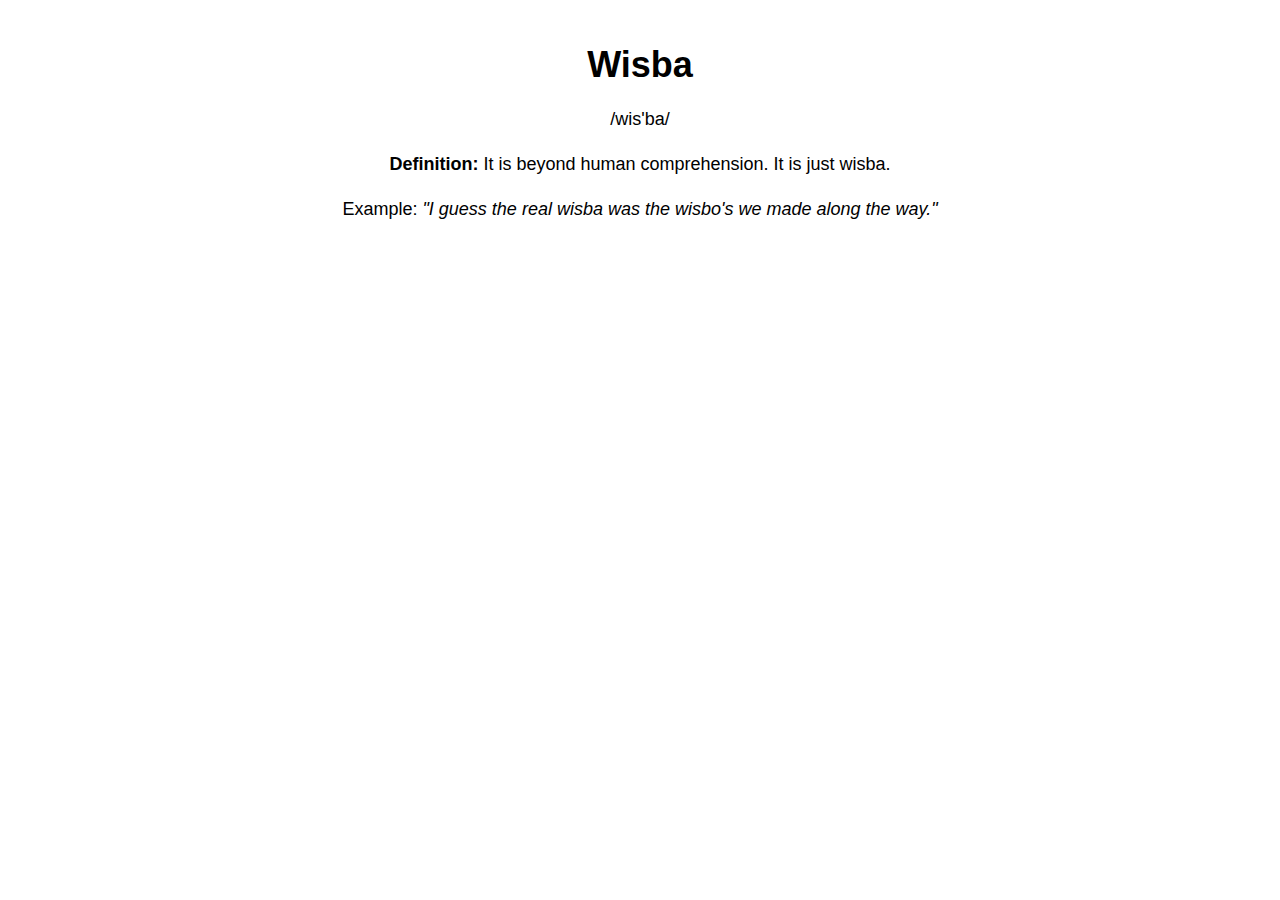
==== index.html @ ee0934f5 "Add files via upload" ====
<!DOCTYPE html>
<html lang="en">
<head>
    <meta charset="UTF-8">
    <meta name="viewport" content="width=device-width, initial-scale=1.0">
    <title>Wizba</title>
    <link rel="stylesheet" href="styles.css">
</head>
<body>
    <h1>Wisba</h1>
    <p>/wis'ba/</p>
    <p><strong>Definition:</strong> It is beyond human comprehension. It is just wisba.</p>
    <p>Example: <i>"I guess the real wisba was the wisbo's we made along the way."</i></p>

    </body>
</html>
---- styles.css ----
body {
    font-family: Arial, sans-serif;
    text-align: center;
    margin: 0;
    padding: 20px;
}

h1 {
    font-size: 36px;
    margin-bottom: 20px;
}

p {
    font-size: 18px;
    line-height: 1.5;
}
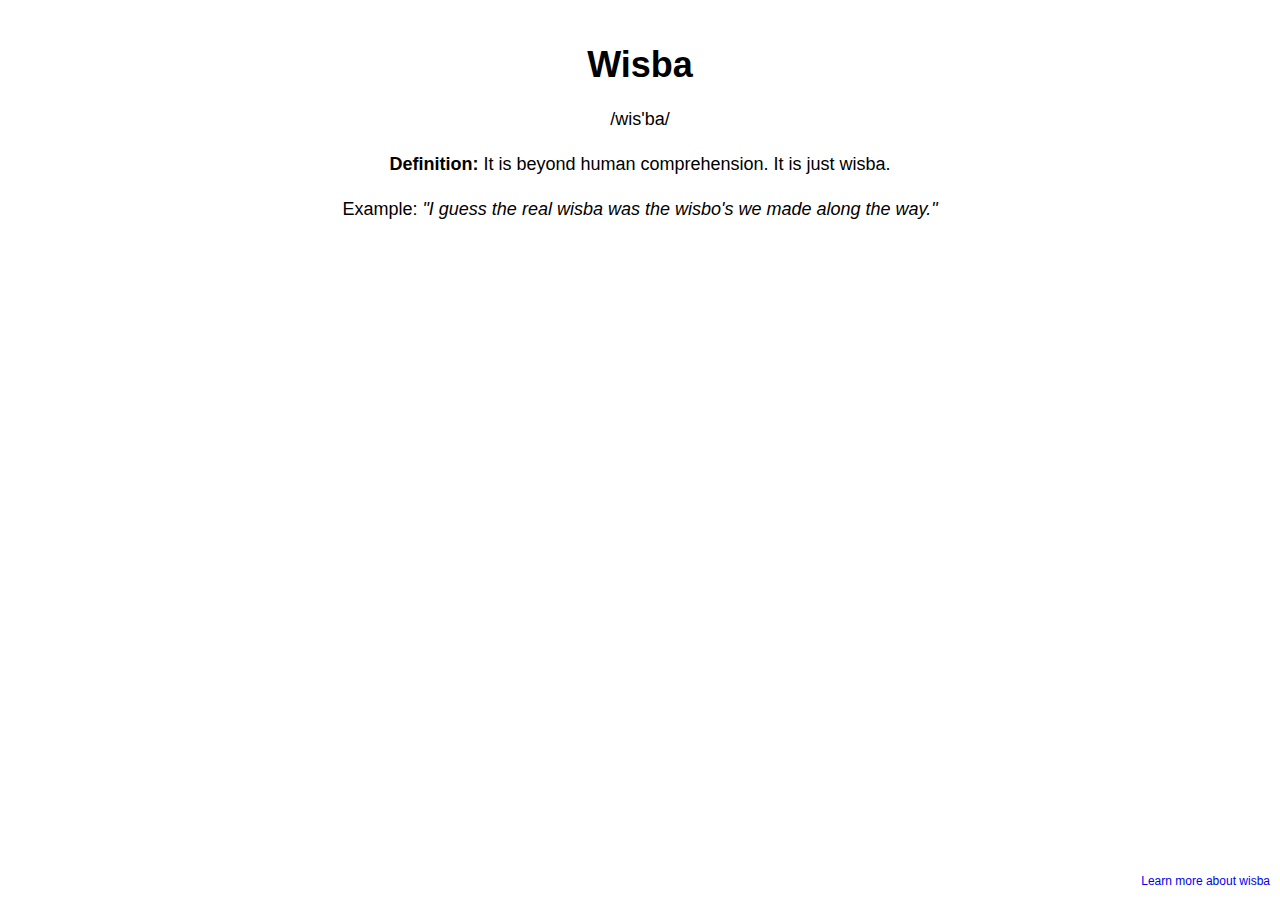
==== commit cdf40fe3: "Add files via upload" ====
--- a/index.html
+++ b/index.html
@@ -11,6 +11,12 @@
     <p>/wis'ba/</p>
     <p><strong>Definition:</strong> It is beyond human comprehension. It is just wisba.</p>
     <p>Example: <i>"I guess the real wisba was the wisbo's we made along the way."</i></p>
-
     </body>
+    <div>
+    <footer>
+        <a href="wisba.html">
+        <p2 text-align="right">Learn more about wisba</p2>
+        </a>
+    </footer>
+    </div>
 </html>--- a/styles.css
+++ b/styles.css
@@ -13,4 +13,14 @@
 p {
     font-size: 18px;
     line-height: 1.5;
-}+}
+
+p2 {
+    font-size: 12px;
+    line-height: 1.5;
+    font-family: Arial, sans-serif;
+        position: absolute;
+        bottom: 0;
+        right: 0;
+        margin: 10px;
+      }
